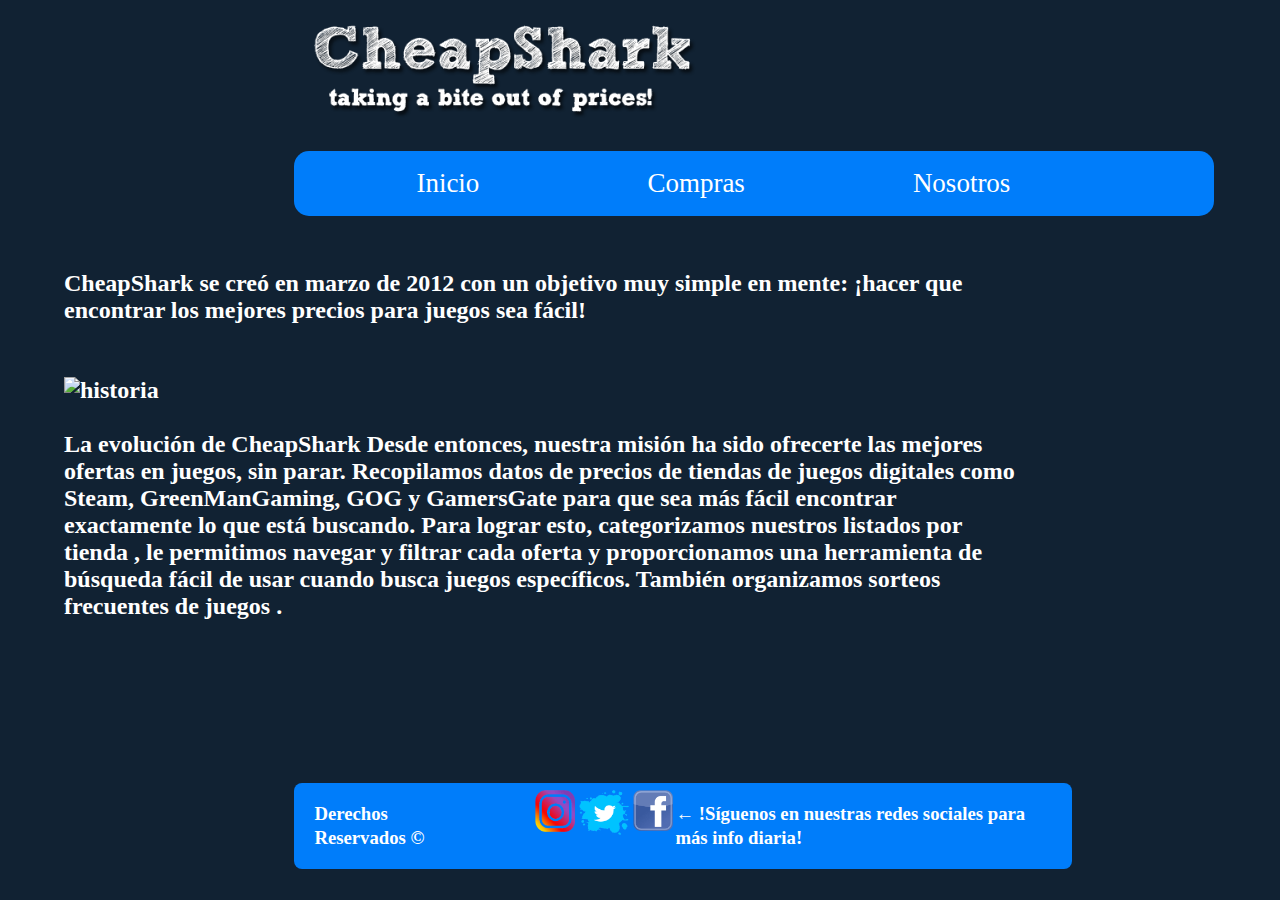
==== nosotros.html @ 8a248206 "Add files via upload" ====
<!DOCTYPE html>
<html lang="en">
<head>
    <link href="estilos.css" rel="stylesheet" type="text/css">
    <meta charset="UTF-8">
    <meta http-equiv="X-UA-Compatible" content="IE=edge">
    <meta name="viewport" content="width=device-width, initial-scale=1.0">
    <title>Api cheapShark</title>
</head>
<body>
    <header>
        <a href="index.html">
            <img src="img/logo cheapshark.jpg" alt="Logo" />
          </a> 
    </header>

    <nav class="navegacion">
    <ul class="menu">
      <li><a href="index.html">Inicio</a></li>
      <li><a href="Compras.html">Compras</a>
        <ul class="submenu">
          <li><a href="ofertas.html">Ofertas</a></li>
          <li><a href="juegos.html">Juegos</a></li>
        </ul>
      </li>
      <li><a href="nosotros.html">Nosotros</a>
        <ul class="submenu">
          <li><a href="historia.html">Sobre nosotros</a></li>
          <li><a href="email.html">Email</a></li>
        </ul>
      </li>
    </ul>
  </nav>
<br>
<h2>
CheapShark se creó en marzo de 2012 con un objetivo muy simple en mente: ¡hacer que encontrar los mejores precios para juegos sea fácil!
<hr>
<br>
<img src="img/historia.jpg" alt="historia" />
<br>
<br>
La evolución de CheapShark
Desde entonces, nuestra misión ha sido ofrecerte las mejores ofertas en juegos, sin parar. 
Recopilamos datos de precios de tiendas de juegos digitales como Steam, GreenManGaming, GOG y GamersGate para que sea más fácil encontrar exactamente lo que está buscando. 
Para lograr esto, categorizamos nuestros listados por tienda , le permitimos navegar y filtrar cada oferta y proporcionamos una herramienta de búsqueda fácil de usar cuando busca juegos específicos. 
También organizamos sorteos frecuentes de juegos .
</h2>

<footer class="footer">
    <h3>Derechos Reservados ©</h3>
    <div class="social">
      <a href="https://steamcommunity.com/groups/cheapshark"><img src="../img/ig.png" class="" width="40"
          height="42"></a>
      <hr>
      <hr>
      <a href="https://twitter.com/CheapSharkDeals"><img src="../img/tw.png" class="" width="50" height="45"></a>
      <hr>
      <hr>
      <a href="https://www.facebook.com/CheapShark"><img src="../img/fb.png" class="" width="40" height="41"></a>
    </div>

    <hr>
    <h3>← !Síguenos en nuestras redes sociales para más info diaria!</h3>
  </footer>

    
</html>
---- estilos.css ----
body{
  margin-left: 5%;
  width: 75%;
  background-color: #123;
  font-family: 'Dancing Script', cursive;
  color: white;
  
}
header{
  margin-right: 25%;
  margin-left: 25%;
  justify-content: center;
 align-items: center;
}
header a img {
  max-width: 100%;
  height: auto;
}
.portada{
  height: 180px;
  width: 840px;
  border-radius: 10px;
}
.texto{
  margin-left: 27%;
  font-size: 27px;
}

/*LATERAL*/
aside{
float: right;
margin-right: -25%;
margin-top: -40%;

}
aside > img{
border-radius: 15px;
}

/* MENÚ */
.navegacion{
  width: 920px;
  background-color: #007dfa;
  border-radius: 15px;
  margin-left: 24%;
}

.navegacion ul{
  list-style: none;
  border-radius: 15px;
  
}

.navegacion li{
    flex-grow: 1;
    justify-content: center;
    font-size: 27px;
}

.menu > li{
  position: relative;
  display: inline-block;
  padding: 2px;
}

.menu > li > a{
  display: block;
  padding: 15px 80px;
  font-family: 'Dancing Script', cursive;
  text-decoration: none;
  color: #fff;
}

.menu li a:hover{
  background-color: #336eaa;
  border-radius: 15px;
  transition:all .3s;
}

/*SUBMENU*/

.submenu{
  position: absolute;
  background-color: #007dfa;
  width: 100%;
  visibility: hidden;
  opacity: 0;
  transition: opacity .7s;
 
}
.submenu li{
  padding: 1px;
  
}

.submenu li a{
  display: block;
  padding: 15px;
  color: #fff;
  font-family: 'Dancing Script', cursive;
  text-decoration: none;
}

.menu li:hover .submenu{
  visibility: visible;
  opacity: 1;
}


/*PÁGINA DE TARTAS DE PANES*/
.titulo1{
margin-left: 50%;
}


.container {
  grid-template-columns: 100px 50px 100px;
  grid-template-rows: 80px auto 80px; 
  column-gap: 10px;
  row-gap: 15px;
  margin-left: 22%;
  display: flex;
}

hr{
  visibility: hidden;
}

.boda1{
  border-radius: 10px;
  box-shadow: 7px 5px 5px rgb(65, 62, 62);
}

/*SEGUNDA FILA DE PANES*/
.container2 {
  grid-template-columns: 100px 50px 100px;
  grid-template-rows: 80px auto 80px; 
  column-gap: 10px;
  row-gap: 15px;
  margin-left: 22%;
  display: flex;
}
/*TERCERA FILA DE PANES*/
.container3 {
  grid-template-columns: 100px 50px 100px;
  grid-template-rows: 80px auto 80px; 
  column-gap: 10px;
  row-gap: 15px;
  margin-left: 22%;
  display: flex;
}

/*FOOTER*/
.footer{
  margin-top: 17%;
  margin-left: 24%;
  margin-right: -5%;
  background: #007dfa;
  list-style: none;
  line-height: 150%;
  padding: 0 20px;
  display: flex;
  border-radius: 8px;
  margin-bottom: 3px;
    
}
.social{
  margin-left: 10%;
  margin-top: 1%;
  display: flex;
}

/*Formulario de Reservas-- AVISO MUCHO TEXTO*/




form {
max-width: 300px;
margin: 10px auto;
margin-left: 40%;
padding: 10px 20px;
background: #f4f7f8;
border-radius: 8px;
color: #403e41;
font-size: 20px;
}

.registro {
margin: 0 0 30px 0;
text-align: center;
}

input[type="text"],
input[type="password"],
input[type="date"],
input[type="datetime"],
input[type="email"],
input[type="number"],
input[type="search"],
input[type="tel"],
input[type="time"],
input[type="url"],
textarea,
select {
background: rgba(255,255,255,0.1);
border: none;
font-size: 16px;
height: auto;
margin: 0;
outline: 0;
padding: 15px;
width: 100%;
background-color: #e8eeef;
color: #8a97a0;
box-shadow: 0 1px 0 rgba(0,0,0,0.03) inset;
margin-bottom: 30px;
}

input[type="radio"],
input[type="checkbox"] {
margin: 0 4px 8px 0;
}

select {
padding: 6px;
height: 32px;
border-radius: 2px;
}

button {
padding: 19px 39px 18px 39px;
color: #FFF;
background-color: #123;
font-size: 18px;
text-align: center;
font-style: normal;
border-radius: 5px;
width: 100%;
border: 1px solid #123;
border-width: 1px 1px 3px;
box-shadow: 0 -1px 0 rgba(255,255,255,0.1) inset;
margin-bottom: 10px;
}

fieldset {
margin-bottom: 30px;
border: none;
}

legend {
font-size: 1.4em;
margin-bottom: 10px;
}

label {
display: block;
margin-bottom: 8px;
}

label.light {
font-weight: 300;
display: inline;
}

.number {
background-color: #123;
color: #fff;
height: 30px;
width: 30px;
display: inline-block;
font-size: 0.8em;
margin-right: 4px;
line-height: 30px;
text-align: center;
text-shadow: 0 1px 0 rgba(255,255,255,0.2);
border-radius: 100%;
}

@media screen and (min-width: 480px) {

form {
  max-width: 480px;
}

}
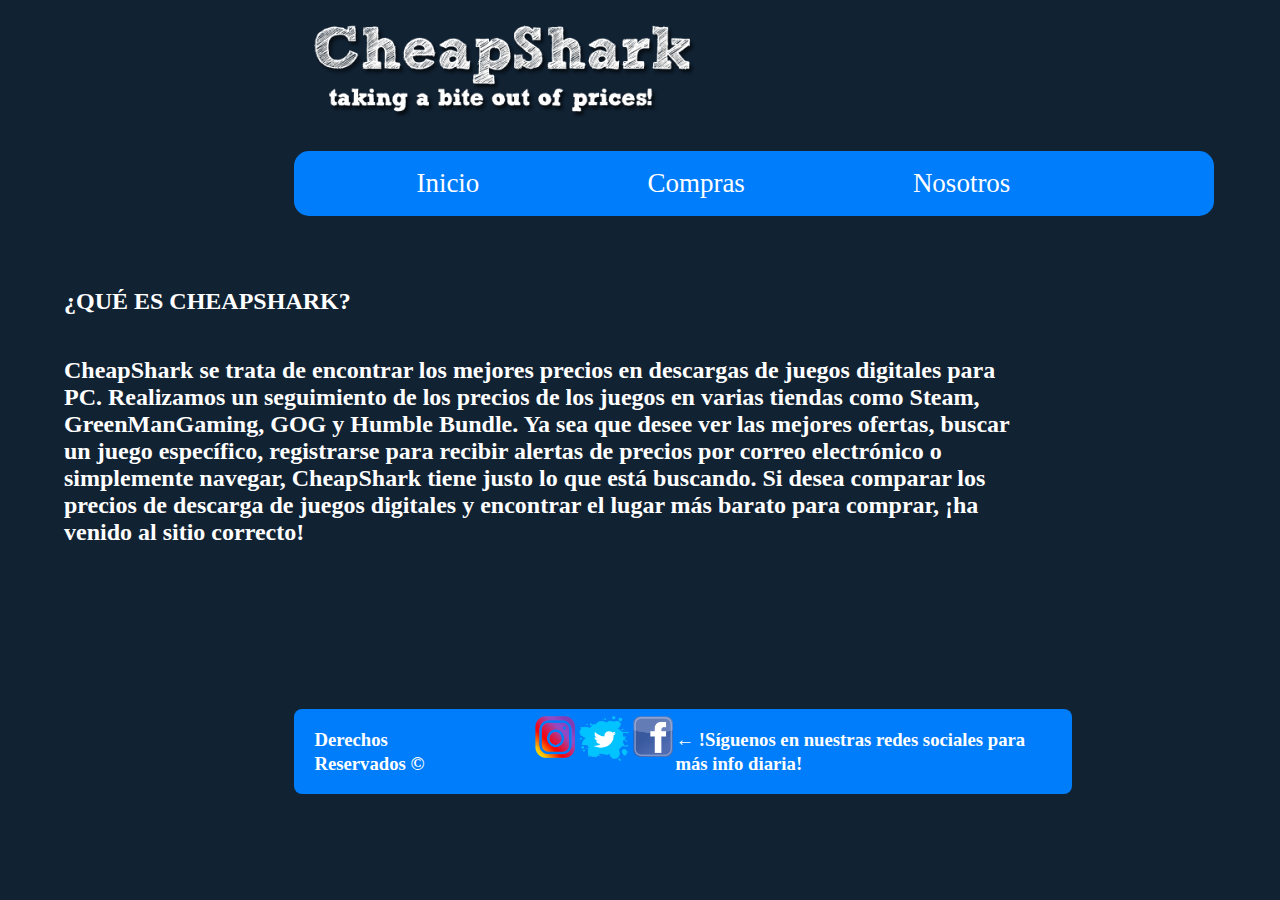
==== commit 97643501: "Update nosotros.html" ====
--- a/nosotros.html
+++ b/nosotros.html
@@ -32,19 +32,17 @@
     </ul>
   </nav>
 <br>
+<br>
+<h2>¿QUÉ ES CHEAPSHARK?</h2>
+<hr>
 <h2>
-CheapShark se creó en marzo de 2012 con un objetivo muy simple en mente: ¡hacer que encontrar los mejores precios para juegos sea fácil!
-<hr>
-<br>
-<img src="img/historia.jpg" alt="historia" />
-<br>
-<br>
-La evolución de CheapShark
-Desde entonces, nuestra misión ha sido ofrecerte las mejores ofertas en juegos, sin parar. 
-Recopilamos datos de precios de tiendas de juegos digitales como Steam, GreenManGaming, GOG y GamersGate para que sea más fácil encontrar exactamente lo que está buscando. 
-Para lograr esto, categorizamos nuestros listados por tienda , le permitimos navegar y filtrar cada oferta y proporcionamos una herramienta de búsqueda fácil de usar cuando busca juegos específicos. 
-También organizamos sorteos frecuentes de juegos .
+    CheapShark se trata de encontrar los mejores precios en descargas de juegos digitales para PC. 
+    Realizamos un seguimiento de los precios de los juegos en varias tiendas como Steam, GreenManGaming, GOG y Humble Bundle.
+    
+    Ya sea que desee ver las mejores ofertas, buscar un juego específico, registrarse para recibir alertas de precios por correo electrónico o simplemente navegar, CheapShark tiene justo lo que está buscando. 
+    Si desea comparar los precios de descarga de juegos digitales y encontrar el lugar más barato para comprar, ¡ha venido al sitio correcto!
 </h2>
+
 
 <footer class="footer">
     <h3>Derechos Reservados ©</h3>
@@ -64,4 +62,4 @@
   </footer>
 
     
-</html>+</html>
